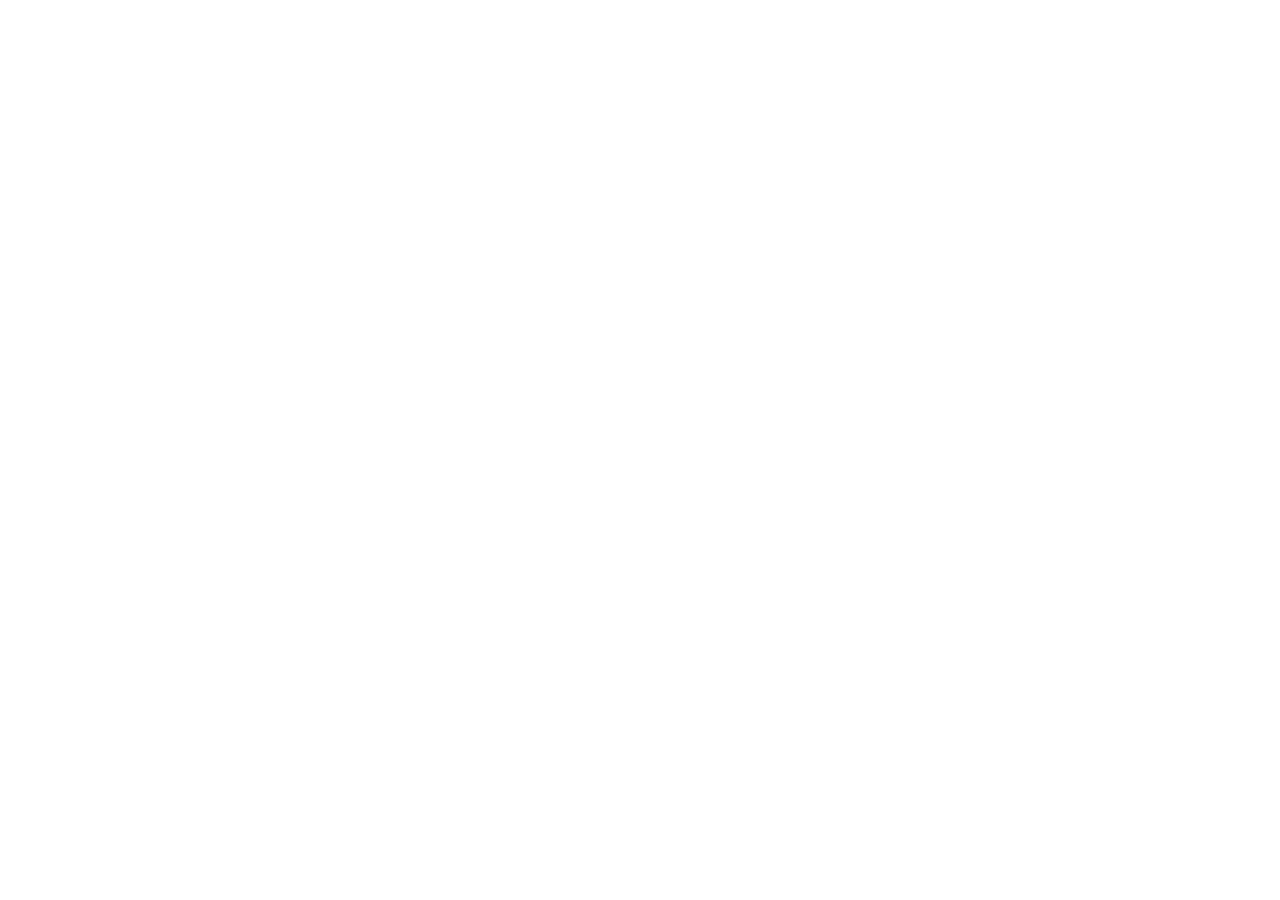
==== docs/index.html @ fd7dcfd8 "dcos agregado" ====
<!doctype html><html lang="en"><head><meta charset="utf-8"/><link rel="icon" href="/favicon.ico"/><meta name="viewport" content="width=device-width,initial-scale=1"/><meta name="theme-color" content="#000000"/><meta name="description" content="Web site created using create-react-app"/><link rel="apple-touch-icon" href="/logo192.png"/><link rel="manifest" href="/manifest.json"/><link rel="stylesheet" href="https://cdnjs.cloudflare.com/ajax/libs/animate.css/4.1.1/animate.min.css"/><title>Gif Expert App</title><link href="/static/css/main.3e365b6c.chunk.css" rel="stylesheet"></head><body><noscript>You need to enable JavaScript to run this app.</noscript><div id="root"></div><script>!function(e){function r(r){for(var n,i,a=r[0],c=r[1],f=r[2],p=0,s=[];p<a.length;p++)i=a[p],Object.prototype.hasOwnProperty.call(o,i)&&o[i]&&s.push(o[i][0]),o[i]=0;for(n in c)Object.prototype.hasOwnProperty.call(c,n)&&(e[n]=c[n]);for(l&&l(r);s.length;)s.shift()();return u.push.apply(u,f||[]),t()}function t(){for(var e,r=0;r<u.length;r++){for(var t=u[r],n=!0,a=1;a<t.length;a++){var c=t[a];0!==o[c]&&(n=!1)}n&&(u.splice(r--,1),e=i(i.s=t[0]))}return e}var n={},o={1:0},u=[];function i(r){if(n[r])return n[r].exports;var t=n[r]={i:r,l:!1,exports:{}};return e[r].call(t.exports,t,t.exports,i),t.l=!0,t.exports}i.e=function(e){var r=[],t=o[e];if(0!==t)if(t)r.push(t[2]);else{var n=new Promise((function(r,n){t=o[e]=[r,n]}));r.push(t[2]=n);var u,a=document.createElement("script");a.charset="utf-8",a.timeout=120,i.nc&&a.setAttribute("nonce",i.nc),a.src=function(e){return i.p+"static/js/"+({}[e]||e)+"."+{3:"07f283e0"}[e]+".chunk.js"}(e);var c=new Error;u=function(r){a.onerror=a.onload=null,clearTimeout(f);var t=o[e];if(0!==t){if(t){var n=r&&("load"===r.type?"missing":r.type),u=r&&r.target&&r.target.src;c.message="Loading chunk "+e+" failed.\n("+n+": "+u+")",c.name="ChunkLoadError",c.type=n,c.request=u,t[1](c)}o[e]=void 0}};var f=setTimeout((function(){u({type:"timeout",target:a})}),12e4);a.onerror=a.onload=u,document.head.appendChild(a)}return Promise.all(r)},i.m=e,i.c=n,i.d=function(e,r,t){i.o(e,r)||Object.defineProperty(e,r,{enumerable:!0,get:t})},i.r=function(e){"undefined"!=typeof Symbol&&Symbol.toStringTag&&Object.defineProperty(e,Symbol.toStringTag,{value:"Module"}),Object.defineProperty(e,"__esModule",{value:!0})},i.t=function(e,r){if(1&r&&(e=i(e)),8&r)return e;if(4&r&&"object"==typeof e&&e&&e.__esModule)return e;var t=Object.create(null);if(i.r(t),Object.defineProperty(t,"default",{enumerable:!0,value:e}),2&r&&"string"!=typeof e)for(var n in e)i.d(t,n,function(r){return e[r]}.bind(null,n));return t},i.n=function(e){var r=e&&e.__esModule?function(){return e.default}:function(){return e};return i.d(r,"a",r),r},i.o=function(e,r){return Object.prototype.hasOwnProperty.call(e,r)},i.p="/",i.oe=function(e){throw console.error(e),e};var a=this["webpackJsonpgif-expert-app"]=this["webpackJsonpgif-expert-app"]||[],c=a.push.bind(a);a.push=r,a=a.slice();for(var f=0;f<a.length;f++)r(a[f]);var l=c;t()}([])</script><script src="/static/js/2.037a7699.chunk.js"></script><script src="/static/js/main.daeedf9e.chunk.js"></script></body></html>
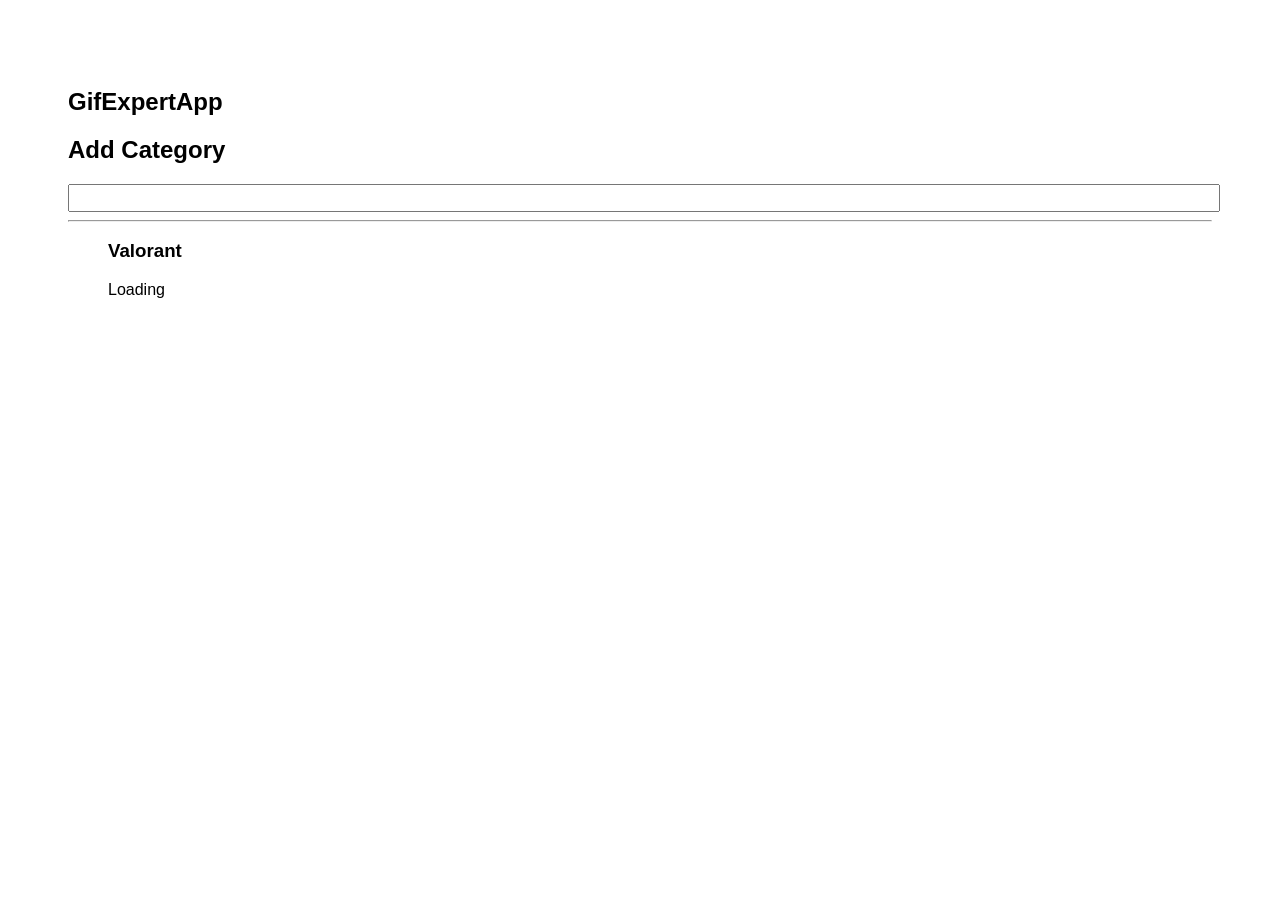
==== commit 43102782: "index.html actualizado" ====
--- a/docs/index.html
+++ b/docs/index.html
@@ -1 +1,24 @@
-<!doctype html><html lang="en"><head><meta charset="utf-8"/><link rel="icon" href="/favicon.ico"/><meta name="viewport" content="width=device-width,initial-scale=1"/><meta name="theme-color" content="#000000"/><meta name="description" content="Web site created using create-react-app"/><link rel="apple-touch-icon" href="/logo192.png"/><link rel="manifest" href="/manifest.json"/><link rel="stylesheet" href="https://cdnjs.cloudflare.com/ajax/libs/animate.css/4.1.1/animate.min.css"/><title>Gif Expert App</title><link href="/static/css/main.3e365b6c.chunk.css" rel="stylesheet"></head><body><noscript>You need to enable JavaScript to run this app.</noscript><div id="root"></div><script>!function(e){function r(r){for(var n,i,a=r[0],c=r[1],f=r[2],p=0,s=[];p<a.length;p++)i=a[p],Object.prototype.hasOwnProperty.call(o,i)&&o[i]&&s.push(o[i][0]),o[i]=0;for(n in c)Object.prototype.hasOwnProperty.call(c,n)&&(e[n]=c[n]);for(l&&l(r);s.length;)s.shift()();return u.push.apply(u,f||[]),t()}function t(){for(var e,r=0;r<u.length;r++){for(var t=u[r],n=!0,a=1;a<t.length;a++){var c=t[a];0!==o[c]&&(n=!1)}n&&(u.splice(r--,1),e=i(i.s=t[0]))}return e}var n={},o={1:0},u=[];function i(r){if(n[r])return n[r].exports;var t=n[r]={i:r,l:!1,exports:{}};return e[r].call(t.exports,t,t.exports,i),t.l=!0,t.exports}i.e=function(e){var r=[],t=o[e];if(0!==t)if(t)r.push(t[2]);else{var n=new Promise((function(r,n){t=o[e]=[r,n]}));r.push(t[2]=n);var u,a=document.createElement("script");a.charset="utf-8",a.timeout=120,i.nc&&a.setAttribute("nonce",i.nc),a.src=function(e){return i.p+"static/js/"+({}[e]||e)+"."+{3:"07f283e0"}[e]+".chunk.js"}(e);var c=new Error;u=function(r){a.onerror=a.onload=null,clearTimeout(f);var t=o[e];if(0!==t){if(t){var n=r&&("load"===r.type?"missing":r.type),u=r&&r.target&&r.target.src;c.message="Loading chunk "+e+" failed.\n("+n+": "+u+")",c.name="ChunkLoadError",c.type=n,c.request=u,t[1](c)}o[e]=void 0}};var f=setTimeout((function(){u({type:"timeout",target:a})}),12e4);a.onerror=a.onload=u,document.head.appendChild(a)}return Promise.all(r)},i.m=e,i.c=n,i.d=function(e,r,t){i.o(e,r)||Object.defineProperty(e,r,{enumerable:!0,get:t})},i.r=function(e){"undefined"!=typeof Symbol&&Symbol.toStringTag&&Object.defineProperty(e,Symbol.toStringTag,{value:"Module"}),Object.defineProperty(e,"__esModule",{value:!0})},i.t=function(e,r){if(1&r&&(e=i(e)),8&r)return e;if(4&r&&"object"==typeof e&&e&&e.__esModule)return e;var t=Object.create(null);if(i.r(t),Object.defineProperty(t,"default",{enumerable:!0,value:e}),2&r&&"string"!=typeof e)for(var n in e)i.d(t,n,function(r){return e[r]}.bind(null,n));return t},i.n=function(e){var r=e&&e.__esModule?function(){return e.default}:function(){return e};return i.d(r,"a",r),r},i.o=function(e,r){return Object.prototype.hasOwnProperty.call(e,r)},i.p="/",i.oe=function(e){throw console.error(e),e};var a=this["webpackJsonpgif-expert-app"]=this["webpackJsonpgif-expert-app"]||[],c=a.push.bind(a);a.push=r,a=a.slice();for(var f=0;f<a.length;f++)r(a[f]);var l=c;t()}([])</script><script src="/static/js/2.037a7699.chunk.js"></script><script src="/static/js/main.daeedf9e.chunk.js"></script></body></html>+<!doctype html>
+<html lang="en">
+
+<head>
+    <meta charset="utf-8" />
+    <link rel="icon" href="./favicon.ico" />
+    <meta name="viewport" content="width=device-width,initial-scale=1" />
+    <meta name="theme-color" content="#000000" />
+    <meta name="description" content="Web site created using create-react-app" />
+    <link rel="apple-touch-icon" href="./logo192.png" />
+    <link rel="manifest" href="./manifest.json" />
+    <link rel="stylesheet" href="https://cdnjs.cloudflare.com/ajax/libs/animate.css/4.1.1/animate.min.css" />
+    <title>Gif Expert App</title>
+    <link href="./static/css/main.3e365b6c.chunk.css" rel="stylesheet">
+</head>
+
+<body><noscript>You need to enable JavaScript to run this app.</noscript>
+    <div id="root"></div>
+    <script>!function (e) { function r(r) { for (var n, i, a = r[0], c = r[1], f = r[2], p = 0, s = []; p < a.length; p++)i = a[p], Object.prototype.hasOwnProperty.call(o, i) && o[i] && s.push(o[i][0]), o[i] = 0; for (n in c) Object.prototype.hasOwnProperty.call(c, n) && (e[n] = c[n]); for (l && l(r); s.length;)s.shift()(); return u.push.apply(u, f || []), t() } function t() { for (var e, r = 0; r < u.length; r++) { for (var t = u[r], n = !0, a = 1; a < t.length; a++) { var c = t[a]; 0 !== o[c] && (n = !1) } n && (u.splice(r--, 1), e = i(i.s = t[0])) } return e } var n = {}, o = { 1: 0 }, u = []; function i(r) { if (n[r]) return n[r].exports; var t = n[r] = { i: r, l: !1, exports: {} }; return e[r].call(t.exports, t, t.exports, i), t.l = !0, t.exports } i.e = function (e) { var r = [], t = o[e]; if (0 !== t) if (t) r.push(t[2]); else { var n = new Promise((function (r, n) { t = o[e] = [r, n] })); r.push(t[2] = n); var u, a = document.createElement("script"); a.charset = "utf-8", a.timeout = 120, i.nc && a.setAttribute("nonce", i.nc), a.src = function (e) { return i.p + "static/js/" + ({}[e] || e) + "." + { 3: "07f283e0" }[e] + ".chunk.js" }(e); var c = new Error; u = function (r) { a.onerror = a.onload = null, clearTimeout(f); var t = o[e]; if (0 !== t) { if (t) { var n = r && ("load" === r.type ? "missing" : r.type), u = r && r.target && r.target.src; c.message = "Loading chunk " + e + " failed.\n(" + n + ": " + u + ")", c.name = "ChunkLoadError", c.type = n, c.request = u, t[1](c) } o[e] = void 0 } }; var f = setTimeout((function () { u({ type: "timeout", target: a }) }), 12e4); a.onerror = a.onload = u, document.head.appendChild(a) } return Promise.all(r) }, i.m = e, i.c = n, i.d = function (e, r, t) { i.o(e, r) || Object.defineProperty(e, r, { enumerable: !0, get: t }) }, i.r = function (e) { "undefined" != typeof Symbol && Symbol.toStringTag && Object.defineProperty(e, Symbol.toStringTag, { value: "Module" }), Object.defineProperty(e, "__esModule", { value: !0 }) }, i.t = function (e, r) { if (1 & r && (e = i(e)), 8 & r) return e; if (4 & r && "object" == typeof e && e && e.__esModule) return e; var t = Object.create(null); if (i.r(t), Object.defineProperty(t, "default", { enumerable: !0, value: e }), 2 & r && "string" != typeof e) for (var n in e) i.d(t, n, function (r) { return e[r] }.bind(null, n)); return t }, i.n = function (e) { var r = e && e.__esModule ? function () { return e.default } : function () { return e }; return i.d(r, "a", r), r }, i.o = function (e, r) { return Object.prototype.hasOwnProperty.call(e, r) }, i.p = "/", i.oe = function (e) { throw console.error(e), e }; var a = this["webpackJsonpgif-expert-app"] = this["webpackJsonpgif-expert-app"] || [], c = a.push.bind(a); a.push = r, a = a.slice(); for (var f = 0; f < a.length; f++)r(a[f]); var l = c; t() }([])</script>
+    <script src="./static/js/2.037a7699.chunk.js"></script>
+    <script src="./static/js/main.daeedf9e.chunk.js"></script>
+</body>
+
+</html>
--- a/docs/static/css/main.3e365b6c.chunk.css
+++ b/docs/static/css/main.3e365b6c.chunk.css
@@ -0,0 +1,2 @@
+*{font-family:Arial,Helvetica,sans-serif}body{padding:60px}input{color:grey;font-size:1.2rem;width:100%}.card-grid{display:-webkit-flex;display:flex;-webkit-flex-direction:row;flex-direction:row;-webkit-flex-wrap:wrap;flex-wrap:wrap}.card{-webkit-align-content:center;align-content:center;border:1px solid grey;border-radius:6px;margin-bottom:10px;margin-right:10px;overflow:hidden}.card p{font-size:.8rem;padding:5px;text-align:center}.card img{max-height:170px}
+/*# sourceMappingURL=main.3e365b6c.chunk.css.map */
